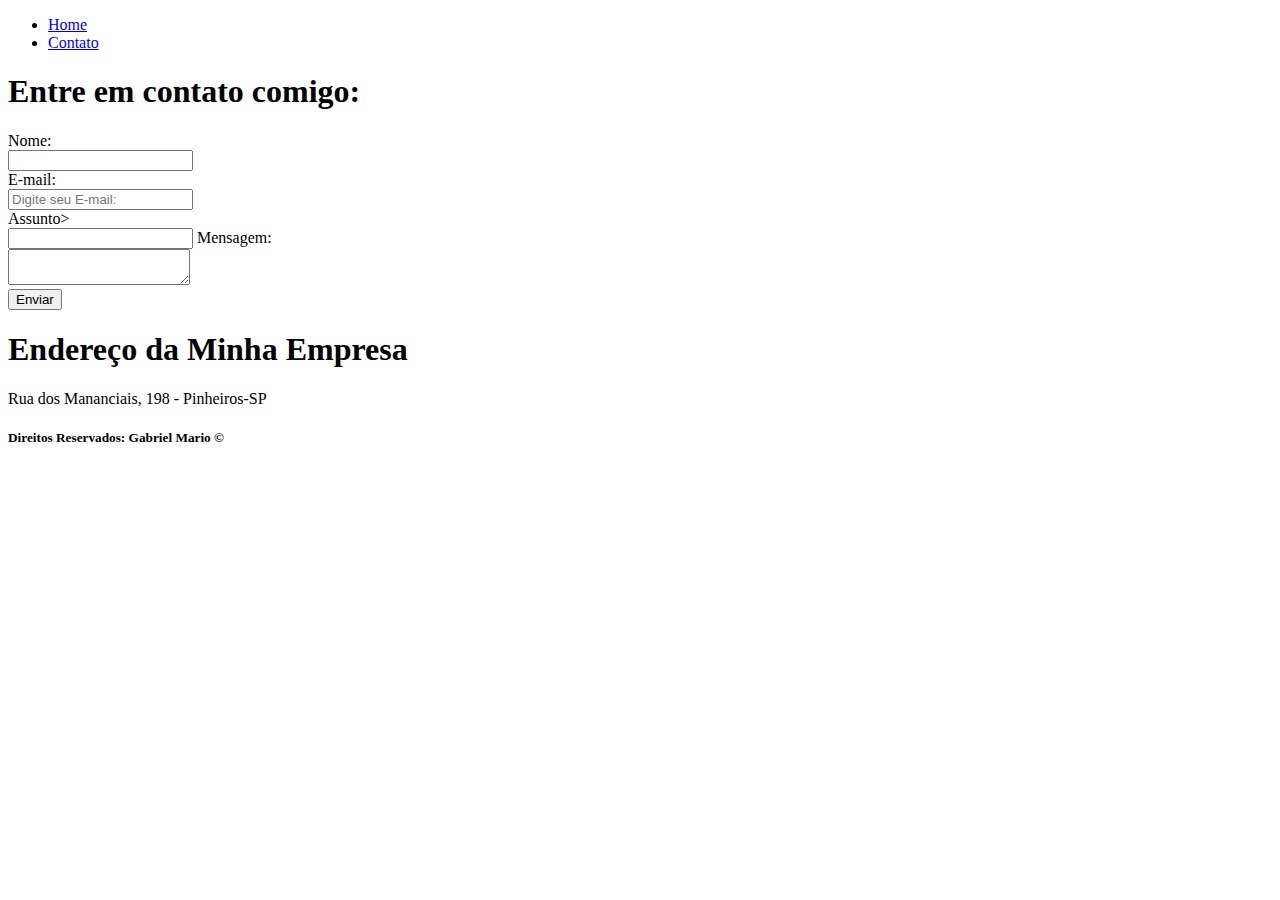
==== contato.html @ e5ec7713 "HWFront" ====
<!DOCTYPE html>
<html lang="pt-br">

<head>
    <meta charset="UTF-8">
    <meta http-equiv="X-UA-Compatible" content="IE=edge">
    <meta name="viewport" content="width=device-width, initial-scale=1.0">
    <title>Contato</title>
</head>

<body>

    <div>
        <ul>
            <li>
                <a href="index.html"> Home</a>

            </li>

            <li>

                <a href="contato.html"> Contato</a>

            </li>


        </ul>

    </div>


    <div>
        <h1>Entre em contato comigo: </h1>


        <div>
            <form>
                <label>Nome:</label>
                <br>
                <input>
                <br>
                <label> E-mail: </label>
                <br>
                <input placeholder="Digite seu E-mail:">
                <br>
                <label>Assunto> </label>
                <br>
                <input>
                <label>Mensagem: </label>
                <br>
                <textarea></textarea>
                <br>
                <button>Enviar</button>


            </form>
        </div>
    </div>

    <div>
        <h1>Endereço da Minha Empresa</h1>
        <p>Rua dos Mananciais, 198 - Pinheiros-SP </p>

    </div>

    <div>
        <h5>Direitos Reservados: Gabriel Mario &copy;</h5>

    </div>


</body>

</html>
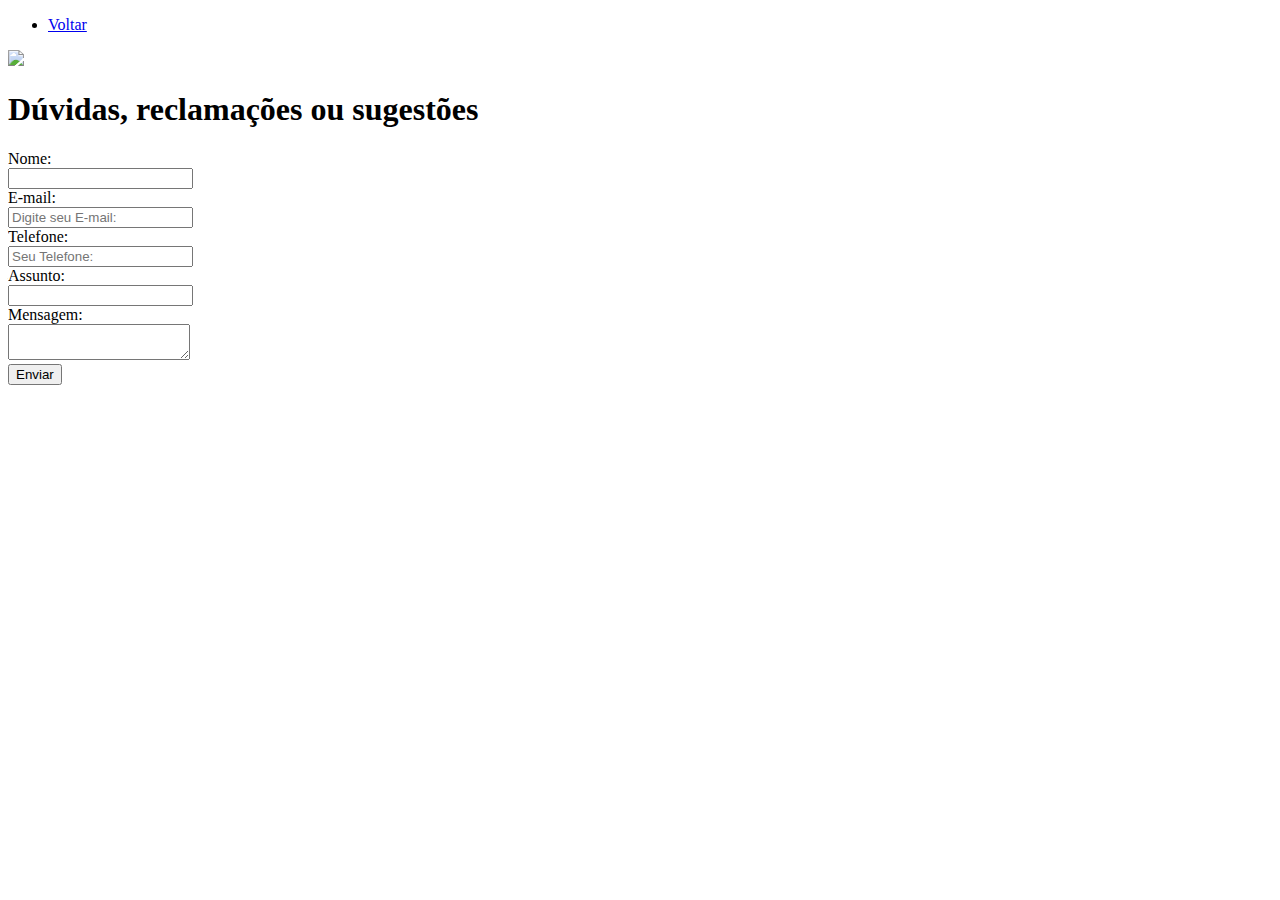
==== commit 3b8da803: "anaDoces" ====
--- a/contato.html
+++ b/contato.html
@@ -13,62 +13,54 @@
     <div>
         <ul>
             <li>
-                <a href="index.html"> Home</a>
+                <a href="index.html"> Voltar</a>
 
             </li>
 
-            <li>
 
-                <a href="contato.html"> Contato</a>
-
-            </li>
 
 
         </ul>
 
     </div>
 
-
-    <div>
-        <h1>Entre em contato comigo: </h1>
+    <body>
+        
+        <img src="https://encrypted-tbn0.gstatic.com/images?q=tbn:ANd9GcQjSeA7uaUnvsT7lKdMatwS3P0WAmODV5f_3xr26dlsS_JV2WuWWBq3y4xxxMLQad26iVE&usqp=CAU">
 
 
         <div>
-            <form>
-                <label>Nome:</label>
-                <br>
-                <input>
-                <br>
-                <label> E-mail: </label>
-                <br>
-                <input placeholder="Digite seu E-mail:">
-                <br>
-                <label>Assunto> </label>
-                <br>
-                <input>
-                <label>Mensagem: </label>
-                <br>
-                <textarea></textarea>
-                <br>
-                <button>Enviar</button>
+            <h1> Dúvidas, reclamações ou sugestões</h1>
+            <div>
+                <form>
+                    <label>Nome:</label>
+                    <br>
+                    <input>
+                    <br>
+                    <label> E-mail: </label>
+                    <br>
+                    <input placeholder="Digite seu E-mail:">
+                    <br>
+                    <label> Telefone: </label>
+                    <br>
+                    <input placeholder="Seu Telefone:">
+                    <br>
+                    <label>Assunto: </label>
+                    <br>
+                    <input>
+                    <label>
+                        <br>
+                        Mensagem: </label>
+                    <br>
+                    <textarea></textarea>
+                    <br>
+                    <button>Enviar</button>
+                
+                </form>
+            </div>
 
 
-            </form>
-        </div>
-    </div>
 
-    <div>
-        <h1>Endereço da Minha Empresa</h1>
-        <p>Rua dos Mananciais, 198 - Pinheiros-SP </p>
-
-    </div>
-
-    <div>
-        <h5>Direitos Reservados: Gabriel Mario &copy;</h5>
-
-    </div>
-
-
-</body>
+    </body>
 
 </html>